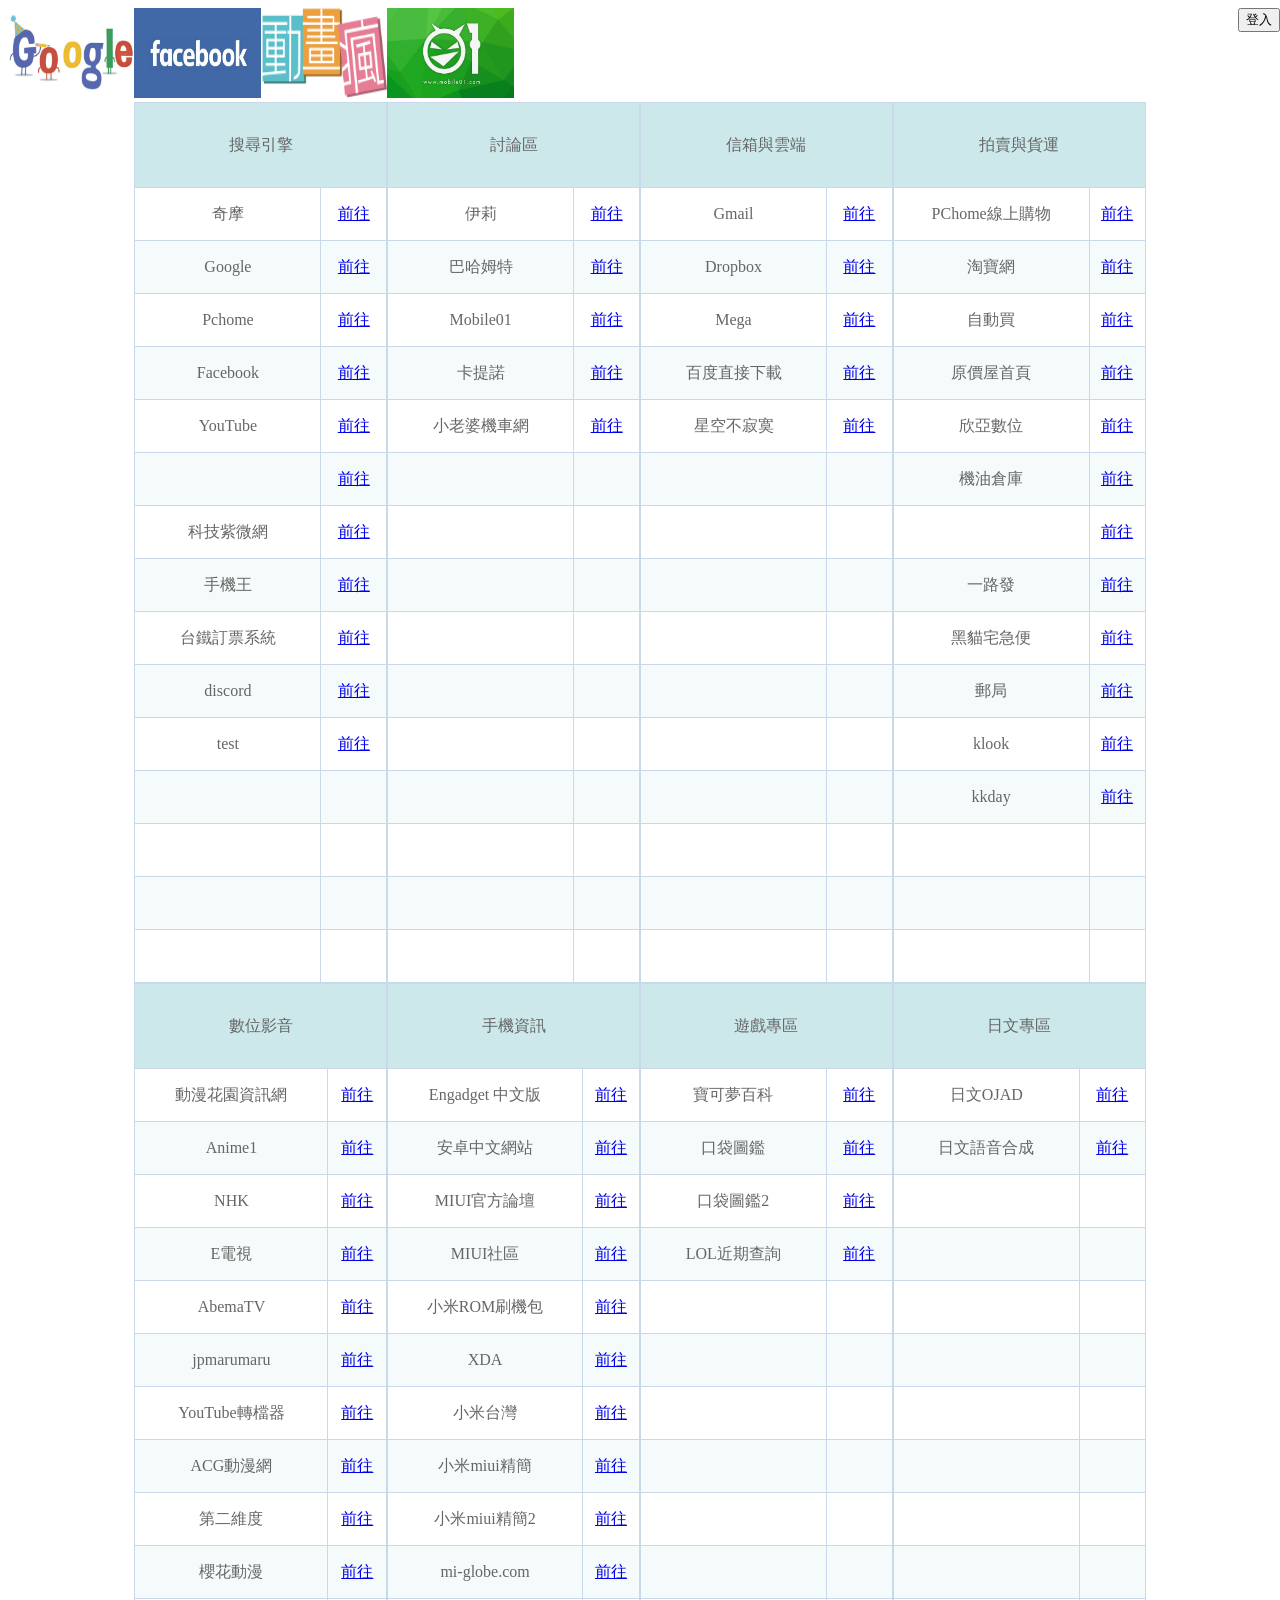
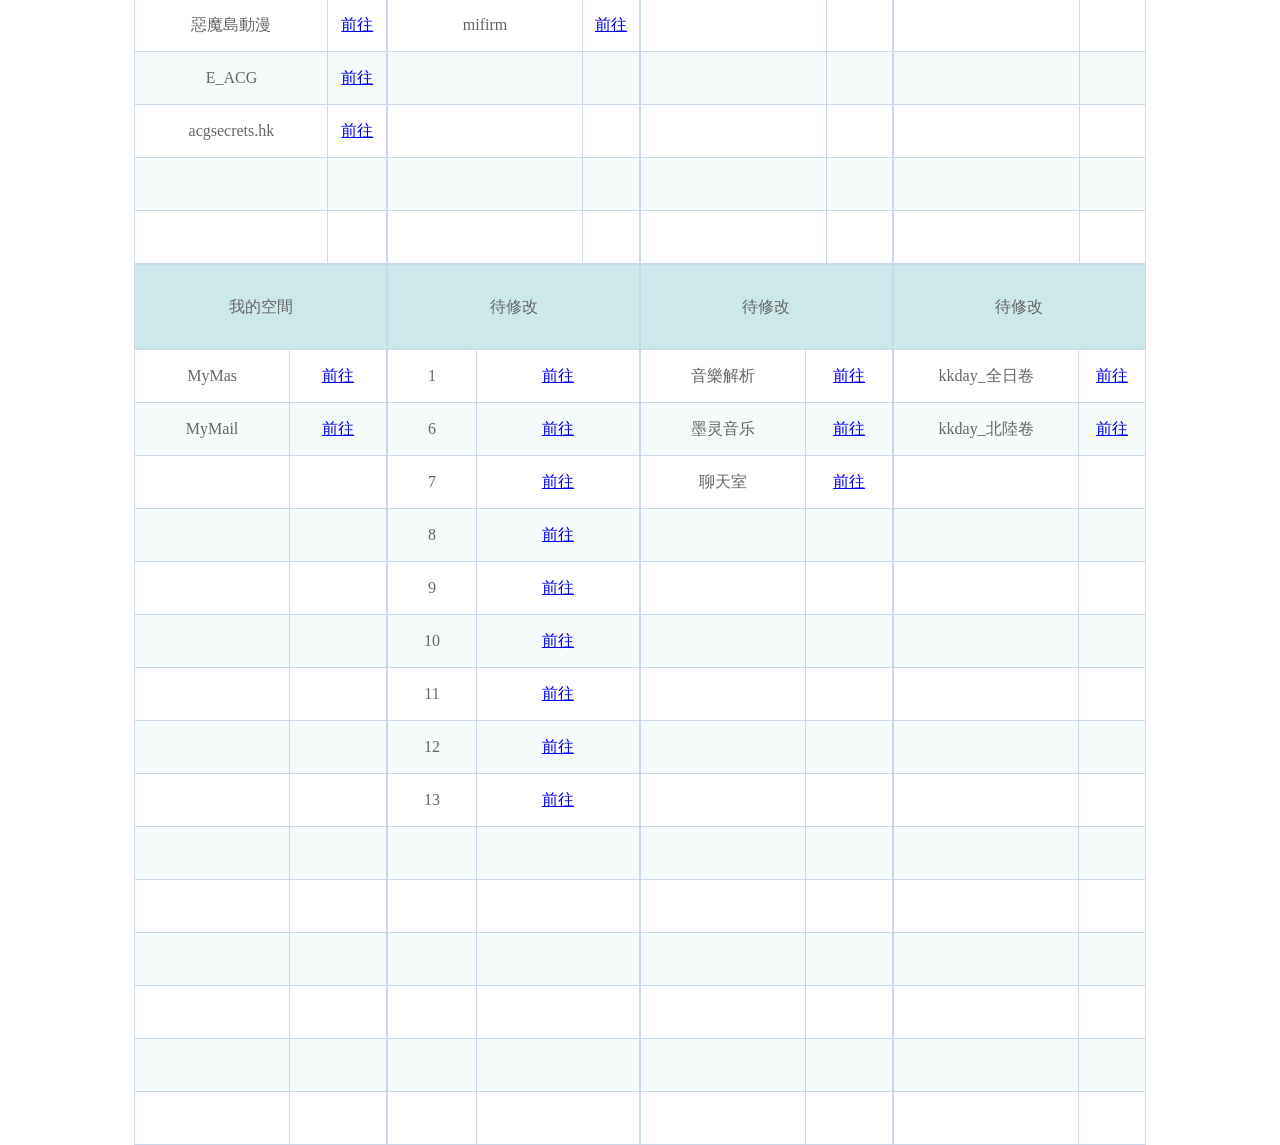
==== index_old.html @ a859515f "更新" ====
<!DOCTYPE html>

<html lang="zh"><head><meta http-equiv="Content-Type" content="text/html; charset=UTF-8">
	<title>KurainHome</title>
	
	<meta name="viewport" content="width=device-width, initial-scale=1">
	<meta name="context-path" content="/Home/">
	<script src="js/parpar.js"></script>
	<link rel=stylesheet type="text/css" href="css/index.css">
	<script>
		window.addEventListener('load', (event) => {
			let loginBtn = document.getElementById('loginBtn');
			loginBtn.addEventListener('click',function(e){
				addParPar('hiddenBar');
			});
			//addParPar('hiddenBar');
		});
	</script>
	<script>
        //var url = 'http://kurain.myds.me:18080/HomePage/home/getDatas';
        var url = 'https://script.googleusercontent.com/macros/echo?user_content_key=[base64]&lib=MfUTEFOgN9-TtFqK6idcWm3uMSBuboRQq';
        fetch(url).then((respons) => {
        return respons.json();
        }).then((data) => {
            if(data.result == 'OK'){
				//console.log(data.data.queryData);
				let queryDatas = data.data.queryData;
				queryDatas.forEach(queryData => {
					//queryData.tableName
					console.log(queryData);
					reloadThisElement(queryData);
				});
            }            
        }).catch((error) => {
            console.log(error);
        });

		function reloadThisElement(queryData){
			try {
				let tableNo = queryData.tableNo;
				console.log('重製 ' + tableNo + 'start ');
				var thead_0 = document.getElementById('thead_' + tableNo);
				var tbody_0 = document.getElementById('tbody_' + tableNo);

				removeAllChildNodes(thead_0);				

				var thead_0_tr	= addElement(thead_0	,'tr');
				var thead_0_td	= addElement(thead_0_tr	,'td');
				var thead_0_p	= addElement(thead_0_td	,'p');

				thead_0_td.colSpan	= "2";
				thead_0_p.innerHTML = queryData.tableName;	
				console.log('重製 ' + tableNo + 'end ');

				let urlBeans = queryData.urlBeans;
				removeAllChildNodes(tbody_0);

				urlBeans.forEach(urlBean => {
					reloadThisElementUrl(tbody_0,urlBean);
				});

			}catch (e) {}
		}

		function reloadThisElementUrl(tbody_0,urlBean){
			var tbody_0_tr	= addElement(tbody_0	,'tr');
			var thead_0_td	= addElement(tbody_0_tr	,'td');
			var thead_1_td	= addElement(tbody_0_tr	,'td');

			var div_0		= addElement(thead_0_td	,'div');
			var div_1		= addElement(thead_1_td	,'div');

			var a_1			= addElement(div_1		,'a');

			div_1.setAttribute('align','center');

			a_1.setAttribute('href',urlBean.tableUrlAddress);
			a_1.innerHTML	= '前往';
			div_0.innerHTML	= urlBean.tableUrlName;
		}


		function removeAllChildNodes(parent) {
			while (parent.firstChild) {
				parent.removeChild(parent.firstChild);
			}
		}

		function addElement(appendDom,appendElementName){
			let newElement = document.createElement(appendElementName);
			appendDom.append(newElement);
			return newElement;
		}

		

    </script>
</head>
<body>
	<div id="titleBar" name="titleBar" class="titleBar">
		<div class="titleDiv">		
			<a href="https://www.google.com.tw/">
				<img class="footImg" src="./images/Google.jpg">
			</a>
		</div>
		<div class="titleDiv">	
			<a href="https://www.facebook.com/?ref=logo">
				<img class="footImg" src="./images/FaceBook.jpg">
			</a>
		</div>
		<div class="titleDiv">	
			<a href="https://ani.gamer.com.tw/">
				<img class="footImg" src="./images/crazy_logo.png">
			</a>
		</div>
		<div class="titleDiv">	
			<a href="https://www.mobile01.com/forum.php">
				<img class="footImg" src="./images/mobile01-facebook.jpg">
			</a>
		</div>
		<div>
			<button id="loginBtn" >登入</button>
		</div>
	</div>
	<div id="footBar" name="footBar" class="footBar" align="center">
		<div id="footBar0" name="footBar0">
			<div id="tableDiv0" name="tableDiv0" class="tableDiv">
				<table>
					<thead id="thead_1">
						<tr>
							<td colspan="2">
								<p>搜尋引擎</p>
							</td>
						</tr>
				    </thead>
				    <tbody id="tbody_1">
				    	<tr>
				    		<td>
				    			<div>奇摩</div>
				    		</td>
				    		<td>
						    	<div align="center">
						    		<a href="http://tw.yahoo.com/" onclick="javascirpt:fn(this)">前往</a>
						    	</div>
							</td>
				    	</tr>
				    	<tr>
				    		<td>
				    			<div>Google</div>
				    		</td>
				    		<td>
						    	<div align="center">
						    		<a href="https://www.google.com/" onclick="javascirpt:fn(this)">前往</a>
						    	</div>
							</td>
				    	</tr>
				    	<tr>
				    		<td>
				    			<div>Pchome</div>
				    		</td>
				    		<td>
						    	<div align="center">
						    		<a href="http://www.pchome.com.tw/" onclick="javascirpt:fn(this)">前往</a>
						    	</div>
							</td>
				    	</tr>
				    	<tr>
				    		<td>
				    			<div>Facebook</div>
				    		</td>
				    		<td>
						    	<div align="center">
						    		<a href="http://www.facebook.com/" onclick="javascirpt:fn(this)">前往</a>
						    	</div>
							</td>
				    	</tr>
				    	<tr>
				    		<td>
				    			<div>YouTube</div>
				    		</td>
				    		<td>
						    	<div align="center">
						    		<a href="http://www.youtube.com/?gl=TW&amp;hl=zh-TW" onclick="javascirpt:fn(this)">前往</a>
						    	</div>
							</td>
				    	</tr>
				    	<tr>
				    		<td>
				    			<div></div>
				    		</td>
				    		<td>
						    	<div align="center">
						    		<a href="http://kurain6.myds.me:8080/Home/" onclick="javascirpt:fn(this)">前往</a>
						    	</div>
							</td>
				    	</tr>
				    	<tr>
				    		<td>
				    			<div>科技紫微網</div>
				    		</td>
				    		<td>
						    	<div align="center">
						    		<a href="http://astro.click108.com.tw/" onclick="javascirpt:fn(this)">前往</a>
						    	</div>
							</td>
				    	</tr>
				    	<tr>
				    		<td>
				    			<div>手機王</div>
				    		</td>
				    		<td>
						    	<div align="center">
						    		<a href="https://www.sogi.com.tw/" onclick="javascirpt:fn(this)">前往</a>
						    	</div>
							</td>
				    	</tr>
				    	<tr>
				    		<td>
				    			<div>台鐵訂票系統</div>
				    		</td>
				    		<td>
						    	<div align="center">
						    		<a href="https://tip.railway.gov.tw/tra-tip-web/tip" onclick="javascirpt:fn(this)">前往</a>
						    	</div>
							</td>
				    	</tr>
				    	<tr>
				    		<td>
				    			<div>discord</div>
				    		</td>
				    		<td>
						    	<div align="center">
						    		<a href="https://discord.com/channels/@me" onclick="javascirpt:fn(this)">前往</a>
						    	</div>
							</td>
				    	</tr>
				    	<tr>
				    		<td>
				    			<div>test</div>
				    		</td>
				    		<td>
						    	<div align="center">
						    		<a href="http://kurain6.myds.me:8080/Home/google.com.tw" onclick="javascirpt:fn(this)">前往</a>
						    	</div>
							</td>
				    	</tr>
				    	<tr id="nullTr0">
				    		<td>
				    			<div align="center"></div>
				    		</td>
				    		<td>
				    			<div id="nullDiv0" style="visibility:hidden;">暫無</div>
				    		</td>
				    	</tr>
				    	<tr id="nullTr1">
				    		<td>
				    			<div align="center"></div>
				    		</td>
				    		<td>
				    			<div id="nullDiv1" style="visibility:hidden;">暫無</div>
				    		</td>
				    	</tr>
				    	<tr id="nullTr2">
				    		<td>
				    			<div align="center"></div>
				    		</td>
				    		<td>
				    			<div id="nullDiv2" style="visibility:hidden;">暫無</div>
				    		</td>
				    	</tr>
				    	<tr id="nullTr3">
				    		<td>
				    			<div align="center"></div>
				    		</td>
				    		<td>
				    			<div id="nullDiv3" style="visibility:hidden;">暫無</div>
				    		</td>
				    	</tr>
				    	
				    	
				    	
				    	
				    	
				    	
				    	
				    	
				    	
				    	
				    	
				    </tbody>
				</table>
			</div>
			<div id="tableDiv1" name="tableDiv1" class="tableDiv">
				<table>
					<thead id="thead_2">
						<tr>
							<td colspan="2">
								<p>討論區</p>
							</td>
						</tr>
				    </thead>
				    <tbody id="tbody_2">
				    	<tr>
				    		<td>
				    			<div>伊莉</div>
				    		</td>
				    		<td>
						    	<div align="center">
						    		<a href="http://www07.eyny.com/index.php" onclick="javascirpt:fn(this)">前往</a>
						    	</div>
							</td>
				    	</tr>
				    	<tr>
				    		<td>
				    			<div>巴哈姆特</div>
				    		</td>
				    		<td>
						    	<div align="center">
						    		<a href="http://www.gamer.com.tw/" onclick="javascirpt:fn(this)">前往</a>
						    	</div>
							</td>
				    	</tr>
				    	<tr>
				    		<td>
				    			<div>Mobile01</div>
				    		</td>
				    		<td>
						    	<div align="center">
						    		<a href="http://www.mobile01.com/forum.php" onclick="javascirpt:fn(this)">前往</a>
						    	</div>
							</td>
				    	</tr>
				    	<tr>
				    		<td>
				    			<div>卡提諾</div>
				    		</td>
				    		<td>
						    	<div align="center">
						    		<a href="http://ck101.com/index.php" onclick="javascirpt:fn(this)">前往</a>
						    	</div>
							</td>
				    	</tr>
				    	<tr>
				    		<td>
				    			<div>小老婆機車網</div>
				    		</td>
				    		<td>
						    	<div align="center">
						    		<a href="http://forum.jorsindo.com/" onclick="javascirpt:fn(this)">前往</a>
						    	</div>
							</td>
				    	</tr>
				    	<tr id="nullTr0">
				    		<td>
				    			<div align="center"></div>
				    		</td>
				    		<td>
				    			<div id="nullDiv0" style="visibility:hidden;">暫無</div>
				    		</td>
				    	</tr>
				    	<tr id="nullTr1">
				    		<td>
				    			<div align="center"></div>
				    		</td>
				    		<td>
				    			<div id="nullDiv1" style="visibility:hidden;">暫無</div>
				    		</td>
				    	</tr>
				    	<tr id="nullTr2">
				    		<td>
				    			<div align="center"></div>
				    		</td>
				    		<td>
				    			<div id="nullDiv2" style="visibility:hidden;">暫無</div>
				    		</td>
				    	</tr>
				    	<tr id="nullTr3">
				    		<td>
				    			<div align="center"></div>
				    		</td>
				    		<td>
				    			<div id="nullDiv3" style="visibility:hidden;">暫無</div>
				    		</td>
				    	</tr>
				    	<tr id="nullTr4">
				    		<td>
				    			<div align="center"></div>
				    		</td>
				    		<td>
				    			<div id="nullDiv4" style="visibility:hidden;">暫無</div>
				    		</td>
				    	</tr>
				    	<tr id="nullTr5">
				    		<td>
				    			<div align="center"></div>
				    		</td>
				    		<td>
				    			<div id="nullDiv5" style="visibility:hidden;">暫無</div>
				    		</td>
				    	</tr>
				    	<tr id="nullTr6">
				    		<td>
				    			<div align="center"></div>
				    		</td>
				    		<td>
				    			<div id="nullDiv6" style="visibility:hidden;">暫無</div>
				    		</td>
				    	</tr>
				    	<tr id="nullTr7">
				    		<td>
				    			<div align="center"></div>
				    		</td>
				    		<td>
				    			<div id="nullDiv7" style="visibility:hidden;">暫無</div>
				    		</td>
				    	</tr>
				    	<tr id="nullTr8">
				    		<td>
				    			<div align="center"></div>
				    		</td>
				    		<td>
				    			<div id="nullDiv8" style="visibility:hidden;">暫無</div>
				    		</td>
				    	</tr>
				    	<tr id="nullTr9">
				    		<td>
				    			<div align="center"></div>
				    		</td>
				    		<td>
				    			<div id="nullDiv9" style="visibility:hidden;">暫無</div>
				    		</td>
				    	</tr>
				    	
				    	
				    	
				    	
				    	
				    </tbody>
				</table>
			</div>
			<div id="tableDiv2" name="tableDiv2" class="tableDiv">
				<table>
					<thead id="thead_3">
						<tr>
							<td colspan="2">
								<p>信箱與雲端</p>
							</td>
						</tr>
				    </thead>
				    <tbody id="tbody_3">
				    	<tr>
				    		<td>
				    			<div>Gmail</div>
				    		</td>
				    		<td>
						    	<div align="center">
						    		<a href="https://mail.google.com/mail/u/0/#inbox" onclick="javascirpt:fn(this)">前往</a>
						    	</div>
							</td>
				    	</tr>
				    	<tr>
				    		<td>
				    			<div>Dropbox</div>
				    		</td>
				    		<td>
						    	<div align="center">
						    		<a href="https://www.dropbox.com/h" onclick="javascirpt:fn(this)">前往</a>
						    	</div>
							</td>
				    	</tr>
				    	<tr>
				    		<td>
				    			<div>Mega</div>
				    		</td>
				    		<td>
						    	<div align="center">
						    		<a href="https://mega.nz/" onclick="javascirpt:fn(this)">前往</a>
						    	</div>
							</td>
				    	</tr>
				    	<tr>
				    		<td>
				    			<div>百度直接下載</div>
				    		</td>
				    		<td>
						    	<div align="center">
						    		<a href="https://www.baiduyun.wiki/" onclick="javascirpt:fn(this)">前往</a>
						    	</div>
							</td>
				    	</tr>
				    	<tr>
				    		<td>
				    			<div>星空不寂寞</div>
				    		</td>
				    		<td>
						    	<div align="center">
						    		<a href="http://www.xingkbjm.com/" onclick="javascirpt:fn(this)">前往</a>
						    	</div>
							</td>
				    	</tr>
				    	<tr id="nullTr0">
				    		<td>
				    			<div align="center"></div>
				    		</td>
				    		<td>
				    			<div id="nullDiv0" style="visibility:hidden;">暫無</div>
				    		</td>
				    	</tr>
				    	<tr id="nullTr1">
				    		<td>
				    			<div align="center"></div>
				    		</td>
				    		<td>
				    			<div id="nullDiv1" style="visibility:hidden;">暫無</div>
				    		</td>
				    	</tr>
				    	<tr id="nullTr2">
				    		<td>
				    			<div align="center"></div>
				    		</td>
				    		<td>
				    			<div id="nullDiv2" style="visibility:hidden;">暫無</div>
				    		</td>
				    	</tr>
				    	<tr id="nullTr3">
				    		<td>
				    			<div align="center"></div>
				    		</td>
				    		<td>
				    			<div id="nullDiv3" style="visibility:hidden;">暫無</div>
				    		</td>
				    	</tr>
				    	<tr id="nullTr4">
				    		<td>
				    			<div align="center"></div>
				    		</td>
				    		<td>
				    			<div id="nullDiv4" style="visibility:hidden;">暫無</div>
				    		</td>
				    	</tr>
				    	<tr id="nullTr5">
				    		<td>
				    			<div align="center"></div>
				    		</td>
				    		<td>
				    			<div id="nullDiv5" style="visibility:hidden;">暫無</div>
				    		</td>
				    	</tr>
				    	<tr id="nullTr6">
				    		<td>
				    			<div align="center"></div>
				    		</td>
				    		<td>
				    			<div id="nullDiv6" style="visibility:hidden;">暫無</div>
				    		</td>
				    	</tr>
				    	<tr id="nullTr7">
				    		<td>
				    			<div align="center"></div>
				    		</td>
				    		<td>
				    			<div id="nullDiv7" style="visibility:hidden;">暫無</div>
				    		</td>
				    	</tr>
				    	<tr id="nullTr8">
				    		<td>
				    			<div align="center"></div>
				    		</td>
				    		<td>
				    			<div id="nullDiv8" style="visibility:hidden;">暫無</div>
				    		</td>
				    	</tr>
				    	<tr id="nullTr9">
				    		<td>
				    			<div align="center"></div>
				    		</td>
				    		<td>
				    			<div id="nullDiv9" style="visibility:hidden;">暫無</div>
				    		</td>
				    	</tr>
				    	
				    	
				    	
				    	
				    	
				    </tbody>
				</table>
			</div>
			<div id="tableDiv3" name="tableDiv3" class="tableDiv">
				<table>
					<thead id="thead_4">
						<tr>
							<td colspan="2">
								<p>拍賣與貨運</p>
							</td>
						</tr>
				    </thead>
				    <tbody id="tbody_4">
				    	<tr>
				    		<td>
				    			<div>PChome線上購物</div>
				    		</td>
				    		<td>
						    	<div align="center">
						    		<a href="http://shopping.pchome.com.tw/" onclick="javascirpt:fn(this)">前往</a>
						    	</div>
							</td>
				    	</tr>
				    	<tr>
				    		<td>
				    			<div>淘寶網</div>
				    		</td>
				    		<td>
						    	<div align="center">
						    		<a href="https://world.taobao.com/" onclick="javascirpt:fn(this)">前往</a>
						    	</div>
							</td>
				    	</tr>
				    	<tr>
				    		<td>
				    			<div>自動買</div>
				    		</td>
				    		<td>
						    	<div align="center">
						    		<a href="https://www.autobuy.tw/" onclick="javascirpt:fn(this)">前往</a>
						    	</div>
							</td>
				    	</tr>
				    	<tr>
				    		<td>
				    			<div>原價屋首頁</div>
				    		</td>
				    		<td>
						    	<div align="center">
						    		<a href="http://www.coolpc.com.tw/" onclick="javascirpt:fn(this)">前往</a>
						    	</div>
							</td>
				    	</tr>
				    	<tr>
				    		<td>
				    			<div>欣亞數位</div>
				    		</td>
				    		<td>
						    	<div align="center">
						    		<a href="https://www.sinya.com.tw/diy/" onclick="javascirpt:fn(this)">前往</a>
						    	</div>
							</td>
				    	</tr>
				    	<tr>
				    		<td>
				    			<div>機油倉庫</div>
				    		</td>
				    		<td>
						    	<div align="center">
						    		<a href="https://www.oilwarehouse.com.tw/" onclick="javascirpt:fn(this)">前往</a>
						    	</div>
							</td>
				    	</tr>
				    	<tr>
				    		<td>
				    			<div></div>
				    		</td>
				    		<td>
						    	<div align="center">
						    		<a href="http://kurain6.myds.me:8080/Home/" onclick="javascirpt:fn(this)">前往</a>
						    	</div>
							</td>
				    	</tr>
				    	<tr>
				    		<td>
				    			<div>一路發</div>
				    		</td>
				    		<td>
						    	<div align="center">
						    		<a href="https://www.elf.com.tw/" onclick="javascirpt:fn(this)">前往</a>
						    	</div>
							</td>
				    	</tr>
				    	<tr>
				    		<td>
				    			<div>黑貓宅急便</div>
				    		</td>
				    		<td>
						    	<div align="center">
						    		<a href="http://www.t-cat.com.tw/" onclick="javascirpt:fn(this)">前往</a>
						    	</div>
							</td>
				    	</tr>
				    	<tr>
				    		<td>
				    			<div>郵局</div>
				    		</td>
				    		<td>
						    	<div align="center">
						    		<a href="http://postserv.post.gov.tw/webpost/CSController?cmd=POS4001_1&amp;_MENU_ID=189&amp;_SYS_ID=D&amp;_ACTIVE_ID=190" onclick="javascirpt:fn(this)">前往</a>
						    	</div>
							</td>
				    	</tr>
				    	<tr>
				    		<td>
				    			<div>klook</div>
				    		</td>
				    		<td>
						    	<div align="center">
						    		<a href="https://www.klook.com/zh-TW/" onclick="javascirpt:fn(this)">前往</a>
						    	</div>
							</td>
				    	</tr>
				    	<tr>
				    		<td>
				    			<div>kkday</div>
				    		</td>
				    		<td>
						    	<div align="center">
						    		<a href="https://www.kkday.com/zh-tw/" onclick="javascirpt:fn(this)">前往</a>
						    	</div>
							</td>
				    	</tr>
				    	<tr id="nullTr0">
				    		<td>
				    			<div align="center"></div>
				    		</td>
				    		<td>
				    			<div id="nullDiv0" style="visibility:hidden;">暫無</div>
				    		</td>
				    	</tr>
				    	<tr id="nullTr1">
				    		<td>
				    			<div align="center"></div>
				    		</td>
				    		<td>
				    			<div id="nullDiv1" style="visibility:hidden;">暫無</div>
				    		</td>
				    	</tr>
				    	<tr id="nullTr2">
				    		<td>
				    			<div align="center"></div>
				    		</td>
				    		<td>
				    			<div id="nullDiv2" style="visibility:hidden;">暫無</div>
				    		</td>
				    	</tr>
				    	
				    	
				    	
				    	
				    	
				    	
				    	
				    	
				    	
				    	
				    	
				    	
				    </tbody>
				</table>
			</div>
			
			
			
			
			
			
			
			
		</div>
		<div id="footBar1" name="footBar1">
			
			
			
			
			<div id="tableDiv4" name="tableDiv4" class="tableDiv">
				<table>
					<thead id="thead_5">
						<tr>
							<td colspan="2">
								<p>數位影音</p>
							</td>
						</tr>
				    </thead>
				    <tbody id="tbody_5">
				    	<tr>
				    		<td>
				    			<div>動漫花園資訊網</div>
				    		</td>
				    		<td>
						    	<div align="center">
						    		<a href="http://share.dmhy.org/" onclick="javascirpt:fn(this)">前往</a>
						    	</div>
							</td>
				    	</tr>
				    	<tr>
				    		<td>
				    			<div>Anime1</div>
				    		</td>
				    		<td>
						    	<div align="center">
						    		<a href="https://anime1.me/" onclick="javascirpt:fn(this)">前往</a>
						    	</div>
							</td>
				    	</tr>
				    	<tr>
				    		<td>
				    			<div>NHK</div>
				    		</td>
				    		<td>
						    	<div align="center">
						    		<a href="http://tv.itver.cc/nhk-general-tv/" onclick="javascirpt:fn(this)">前往</a>
						    	</div>
							</td>
				    	</tr>
				    	<tr>
				    		<td>
				    			<div>E電視</div>
				    		</td>
				    		<td>
						    	<div align="center">
						    		<a href="http://tv.itver.cc/nexttv/" onclick="javascirpt:fn(this)">前往</a>
						    	</div>
							</td>
				    	</tr>
				    	<tr>
				    		<td>
				    			<div>AbemaTV</div>
				    		</td>
				    		<td>
						    	<div align="center">
						    		<a href="https://abema.tv/" onclick="javascirpt:fn(this)">前往</a>
						    	</div>
							</td>
				    	</tr>
				    	<tr>
				    		<td>
				    			<div>jpmarumaru</div>
				    		</td>
				    		<td>
						    	<div align="center">
						    		<a href="https://www.jpmarumaru.com/tw/index.asp" onclick="javascirpt:fn(this)">前往</a>
						    	</div>
							</td>
				    	</tr>
				    	<tr>
				    		<td>
				    			<div>YouTube轉檔器</div>
				    		</td>
				    		<td>
						    	<div align="center">
						    		<a href="http://tubget.com/cn/" onclick="javascirpt:fn(this)">前往</a>
						    	</div>
							</td>
				    	</tr>
				    	<tr>
				    		<td>
				    			<div>ACG動漫網</div>
				    		</td>
				    		<td>
						    	<div align="center">
						    		<a href="https://www.agefans.tv/" onclick="javascirpt:fn(this)">前往</a>
						    	</div>
							</td>
				    	</tr>
				    	<tr>
				    		<td>
				    			<div>第二維度</div>
				    		</td>
				    		<td>
						    	<div align="center">
						    		<a href="https://second-dimension.org/home/" onclick="javascirpt:fn(this)">前往</a>
						    	</div>
							</td>
				    	</tr>
				    	<tr>
				    		<td>
				    			<div>櫻花動漫</div>
				    		</td>
				    		<td>
						    	<div align="center">
						    		<a href="http://www.yhdm.tv/" onclick="javascirpt:fn(this)">前往</a>
						    	</div>
							</td>
				    	</tr>
				    	<tr>
				    		<td>
				    			<div>惡魔島動漫</div>
				    		</td>
				    		<td>
						    	<div align="center">
						    		<a href="https://www.emddm.org/" onclick="javascirpt:fn(this)">前往</a>
						    	</div>
							</td>
				    	</tr>
				    	<tr>
				    		<td>
				    			<div>E_ACG</div>
				    		</td>
				    		<td>
						    	<div align="center">
						    		<a href="http://eacg.net/" onclick="javascirpt:fn(this)">前往</a>
						    	</div>
							</td>
				    	</tr>
				    	<tr>
				    		<td>
				    			<div>acgsecrets.hk</div>
				    		</td>
				    		<td>
						    	<div align="center">
						    		<a href="https://acgsecrets.hk/" onclick="javascirpt:fn(this)">前往</a>
						    	</div>
							</td>
				    	</tr>
				    	<tr id="nullTr0">
				    		<td>
				    			<div align="center"></div>
				    		</td>
				    		<td>
				    			<div id="nullDiv0" style="visibility:hidden;">暫無</div>
				    		</td>
				    	</tr>
				    	<tr id="nullTr1">
				    		<td>
				    			<div align="center"></div>
				    		</td>
				    		<td>
				    			<div id="nullDiv1" style="visibility:hidden;">暫無</div>
				    		</td>
				    	</tr>
				    	
				    	
				    	
				    	
				    	
				    	
				    	
				    	
				    	
				    	
				    	
				    	
				    	
				    </tbody>
				</table>
			</div>
			<div id="tableDiv5" name="tableDiv5" class="tableDiv">
				<table>
					<thead id="thead_6" >
						<tr>
							<td colspan="2">
								<p>手機資訊</p>
							</td>
						</tr>
				    </thead>
				    <tbody id="tbody_6">
				    	<tr>
				    		<td>
				    			<div>Engadget 中文版</div>
				    		</td>
				    		<td>
						    	<div align="center">
						    		<a href="http://chinese.engadget.com/" onclick="javascirpt:fn(this)">前往</a>
						    	</div>
							</td>
				    	</tr>
				    	<tr>
				    		<td>
				    			<div>安卓中文網站</div>
				    		</td>
				    		<td>
						    	<div align="center">
						    		<a href="http://apk.tw/" onclick="javascirpt:fn(this)">前往</a>
						    	</div>
							</td>
				    	</tr>
				    	<tr>
				    		<td>
				    			<div>MIUI官方論壇</div>
				    		</td>
				    		<td>
						    	<div align="center">
						    		<a href="http://www.miui.com/forum.php" onclick="javascirpt:fn(this)">前往</a>
						    	</div>
							</td>
				    	</tr>
				    	<tr>
				    		<td>
				    			<div>MIUI社區</div>
				    		</td>
				    		<td>
						    	<div align="center">
						    		<a href="http://www.miui.com/index.html" onclick="javascirpt:fn(this)">前往</a>
						    	</div>
							</td>
				    	</tr>
				    	<tr>
				    		<td>
				    			<div>小米ROM刷機包</div>
				    		</td>
				    		<td>
						    	<div align="center">
						    		<a href="https://mirom.ezbox.idv.tw/" onclick="javascirpt:fn(this)">前往</a>
						    	</div>
							</td>
				    	</tr>
				    	<tr>
				    		<td>
				    			<div>XDA</div>
				    		</td>
				    		<td>
						    	<div align="center">
						    		<a href="https://forum.xda-developers.com/" onclick="javascirpt:fn(this)">前往</a>
						    	</div>
							</td>
				    	</tr>
				    	<tr>
				    		<td>
				    			<div>小米台灣</div>
				    		</td>
				    		<td>
						    	<div align="center">
						    		<a href="https://www.mi.com/tw" onclick="javascirpt:fn(this)">前往</a>
						    	</div>
							</td>
				    	</tr>
				    	<tr>
				    		<td>
				    			<div>小米miui精簡</div>
				    		</td>
				    		<td>
						    	<div align="center">
						    		<a href="https://mi-globe.com/miui-firmware-rom-builder-features/25/" onclick="javascirpt:fn(this)">前往</a>
						    	</div>
							</td>
				    	</tr>
				    	<tr>
				    		<td>
				    			<div>小米miui精簡2</div>
				    		</td>
				    		<td>
						    	<div align="center">
						    		<a href="https://mifirm.net/model/umi.ttt" onclick="javascirpt:fn(this)">前往</a>
						    	</div>
							</td>
				    	</tr>
				    	<tr>
				    		<td>
				    			<div>mi-globe.com</div>
				    		</td>
				    		<td>
						    	<div align="center">
						    		<a href="https://mi-globe.com/" onclick="javascirpt:fn(this)">前往</a>
						    	</div>
							</td>
				    	</tr>
				    	<tr>
				    		<td>
				    			<div>mifirm</div>
				    		</td>
				    		<td>
						    	<div align="center">
						    		<a href="https://mifirm.net/" onclick="javascirpt:fn(this)">前往</a>
						    	</div>
							</td>
				    	</tr>
				    	<tr id="nullTr0">
				    		<td>
				    			<div align="center"></div>
				    		</td>
				    		<td>
				    			<div id="nullDiv0" style="visibility:hidden;">暫無</div>
				    		</td>
				    	</tr>
				    	<tr id="nullTr1">
				    		<td>
				    			<div align="center"></div>
				    		</td>
				    		<td>
				    			<div id="nullDiv1" style="visibility:hidden;">暫無</div>
				    		</td>
				    	</tr>
				    	<tr id="nullTr2">
				    		<td>
				    			<div align="center"></div>
				    		</td>
				    		<td>
				    			<div id="nullDiv2" style="visibility:hidden;">暫無</div>
				    		</td>
				    	</tr>
				    	<tr id="nullTr3">
				    		<td>
				    			<div align="center"></div>
				    		</td>
				    		<td>
				    			<div id="nullDiv3" style="visibility:hidden;">暫無</div>
				    		</td>
				    	</tr>
				    	
				    	
				    	
				    	
				    	
				    	
				    	
				    	
				    	
				    	
				    	
				    </tbody>
				</table>
			</div>
			<div id="tableDiv6" name="tableDiv6" class="tableDiv">
				<table>
					<thead id="thead_7">
						<tr>
							<td colspan="2">
								<p>遊戲專區</p>
							</td>
						</tr>
				    </thead>
				    <tbody id="tbody_7">
				    	<tr>
				    		<td>
				    			<div>寶可夢百科</div>
				    		</td>
				    		<td>
						    	<div align="center">
						    		<a href="https://wiki.52poke.com/wiki/" onclick="javascirpt:fn(this)">前往</a>
						    	</div>
							</td>
				    	</tr>
				    	<tr>
				    		<td>
				    			<div>口袋圖鑑</div>
				    		</td>
				    		<td>
						    	<div align="center">
						    		<a href="https://www.pokedex.app/zh/home" onclick="javascirpt:fn(this)">前往</a>
						    	</div>
							</td>
				    	</tr>
				    	<tr>
				    		<td>
				    			<div>口袋圖鑑2</div>
				    		</td>
				    		<td>
						    	<div align="center">
						    		<a href="http://pokemon.aucy.com/index.php" onclick="javascirpt:fn(this)">前往</a>
						    	</div>
							</td>
				    	</tr>
				    	<tr>
				    		<td>
				    			<div>LOL近期查詢</div>
				    		</td>
				    		<td>
						    	<div align="center">
						    		<a href="https://www.leagueofgraphs.com/zh/tft" onclick="javascirpt:fn(this)">前往</a>
						    	</div>
							</td>
				    	</tr>
				    	<tr id="nullTr0">
				    		<td>
				    			<div align="center"></div>
				    		</td>
				    		<td>
				    			<div id="nullDiv0" style="visibility:hidden;">暫無</div>
				    		</td>
				    	</tr>
				    	<tr id="nullTr1">
				    		<td>
				    			<div align="center"></div>
				    		</td>
				    		<td>
				    			<div id="nullDiv1" style="visibility:hidden;">暫無</div>
				    		</td>
				    	</tr>
				    	<tr id="nullTr2">
				    		<td>
				    			<div align="center"></div>
				    		</td>
				    		<td>
				    			<div id="nullDiv2" style="visibility:hidden;">暫無</div>
				    		</td>
				    	</tr>
				    	<tr id="nullTr3">
				    		<td>
				    			<div align="center"></div>
				    		</td>
				    		<td>
				    			<div id="nullDiv3" style="visibility:hidden;">暫無</div>
				    		</td>
				    	</tr>
				    	<tr id="nullTr4">
				    		<td>
				    			<div align="center"></div>
				    		</td>
				    		<td>
				    			<div id="nullDiv4" style="visibility:hidden;">暫無</div>
				    		</td>
				    	</tr>
				    	<tr id="nullTr5">
				    		<td>
				    			<div align="center"></div>
				    		</td>
				    		<td>
				    			<div id="nullDiv5" style="visibility:hidden;">暫無</div>
				    		</td>
				    	</tr>
				    	<tr id="nullTr6">
				    		<td>
				    			<div align="center"></div>
				    		</td>
				    		<td>
				    			<div id="nullDiv6" style="visibility:hidden;">暫無</div>
				    		</td>
				    	</tr>
				    	<tr id="nullTr7">
				    		<td>
				    			<div align="center"></div>
				    		</td>
				    		<td>
				    			<div id="nullDiv7" style="visibility:hidden;">暫無</div>
				    		</td>
				    	</tr>
				    	<tr id="nullTr8">
				    		<td>
				    			<div align="center"></div>
				    		</td>
				    		<td>
				    			<div id="nullDiv8" style="visibility:hidden;">暫無</div>
				    		</td>
				    	</tr>
				    	<tr id="nullTr9">
				    		<td>
				    			<div align="center"></div>
				    		</td>
				    		<td>
				    			<div id="nullDiv9" style="visibility:hidden;">暫無</div>
				    		</td>
				    	</tr>
				    	<tr id="nullTr10">
				    		<td>
				    			<div align="center"></div>
				    		</td>
				    		<td>
				    			<div id="nullDiv10" style="visibility:hidden;">暫無</div>
				    		</td>
				    	</tr>
				    	
				    	
				    	
				    	
				    </tbody>
				</table>
			</div>
			<div id="tableDiv7" name="tableDiv7" class="tableDiv">
				<table>
					<thead id="thead_8">
						<tr>
							<td colspan="2">
								<p>日文專區</p>
							</td>
						</tr>
				    </thead>
				    <tbody id="tbody_8">
				    	<tr>
				    		<td>
				    			<div>日文OJAD</div>
				    		</td>
				    		<td>
						    	<div align="center">
						    		<a href="http://www.gavo.t.u-tokyo.ac.jp/ojad/" onclick="javascirpt:fn(this)">前往</a>
						    	</div>
							</td>
				    	</tr>
				    	<tr>
				    		<td>
				    			<div>日文語音合成</div>
				    		</td>
				    		<td>
						    	<div align="center">
						    		<a href="http://voicetext.jp/" onclick="javascirpt:fn(this)">前往</a>
						    	</div>
							</td>
				    	</tr>
				    	<tr id="nullTr0">
				    		<td>
				    			<div align="center"></div>
				    		</td>
				    		<td>
				    			<div id="nullDiv0" style="visibility:hidden;">暫無</div>
				    		</td>
				    	</tr>
				    	<tr id="nullTr1">
				    		<td>
				    			<div align="center"></div>
				    		</td>
				    		<td>
				    			<div id="nullDiv1" style="visibility:hidden;">暫無</div>
				    		</td>
				    	</tr>
				    	<tr id="nullTr2">
				    		<td>
				    			<div align="center"></div>
				    		</td>
				    		<td>
				    			<div id="nullDiv2" style="visibility:hidden;">暫無</div>
				    		</td>
				    	</tr>
				    	<tr id="nullTr3">
				    		<td>
				    			<div align="center"></div>
				    		</td>
				    		<td>
				    			<div id="nullDiv3" style="visibility:hidden;">暫無</div>
				    		</td>
				    	</tr>
				    	<tr id="nullTr4">
				    		<td>
				    			<div align="center"></div>
				    		</td>
				    		<td>
				    			<div id="nullDiv4" style="visibility:hidden;">暫無</div>
				    		</td>
				    	</tr>
				    	<tr id="nullTr5">
				    		<td>
				    			<div align="center"></div>
				    		</td>
				    		<td>
				    			<div id="nullDiv5" style="visibility:hidden;">暫無</div>
				    		</td>
				    	</tr>
				    	<tr id="nullTr6">
				    		<td>
				    			<div align="center"></div>
				    		</td>
				    		<td>
				    			<div id="nullDiv6" style="visibility:hidden;">暫無</div>
				    		</td>
				    	</tr>
				    	<tr id="nullTr7">
				    		<td>
				    			<div align="center"></div>
				    		</td>
				    		<td>
				    			<div id="nullDiv7" style="visibility:hidden;">暫無</div>
				    		</td>
				    	</tr>
				    	<tr id="nullTr8">
				    		<td>
				    			<div align="center"></div>
				    		</td>
				    		<td>
				    			<div id="nullDiv8" style="visibility:hidden;">暫無</div>
				    		</td>
				    	</tr>
				    	<tr id="nullTr9">
				    		<td>
				    			<div align="center"></div>
				    		</td>
				    		<td>
				    			<div id="nullDiv9" style="visibility:hidden;">暫無</div>
				    		</td>
				    	</tr>
				    	<tr id="nullTr10">
				    		<td>
				    			<div align="center"></div>
				    		</td>
				    		<td>
				    			<div id="nullDiv10" style="visibility:hidden;">暫無</div>
				    		</td>
				    	</tr>
				    	<tr id="nullTr11">
				    		<td>
				    			<div align="center"></div>
				    		</td>
				    		<td>
				    			<div id="nullDiv11" style="visibility:hidden;">暫無</div>
				    		</td>
				    	</tr>
				    	<tr id="nullTr12">
				    		<td>
				    			<div align="center"></div>
				    		</td>
				    		<td>
				    			<div id="nullDiv12" style="visibility:hidden;">暫無</div>
				    		</td>
				    	</tr>
				    	
				    	
				    </tbody>
				</table>
			</div>
			
			
			
			
		</div>
		<div id="footBar2" name="footBar2">
			
			
			
			
			
			
			
			
			<div id="tableDiv8" name="tableDiv8" class="tableDiv">
				<table>
					<thead id="thead_9" >
						<tr>
							<td colspan="2">
								<p>我的空間</p>
							</td>
						</tr>
				    </thead>
				    <tbody id="tbody_9">
				    	<tr>
				    		<td>
				    			<div>MyMas</div>
				    		</td>
				    		<td>
						    	<div align="center">
						    		<a href="http://kurain6.myds.me:8080/Home/:5000" onclick="javascirpt:fn(this)">前往</a>
						    	</div>
							</td>
				    	</tr>
				    	<tr>
				    		<td>
				    			<div>MyMail</div>
				    		</td>
				    		<td>
						    	<div align="center">
						    		<a href="http://kurain6.myds.me:8080/mail/" onclick="javascirpt:fn(this)">前往</a>
						    	</div>
							</td>
				    	</tr>
				    	<tr id="nullTr0">
				    		<td>
				    			<div align="center"></div>
				    		</td>
				    		<td>
				    			<div id="nullDiv0" style="visibility:hidden;">暫無</div>
				    		</td>
				    	</tr>
				    	<tr id="nullTr1">
				    		<td>
				    			<div align="center"></div>
				    		</td>
				    		<td>
				    			<div id="nullDiv1" style="visibility:hidden;">暫無</div>
				    		</td>
				    	</tr>
				    	<tr id="nullTr2">
				    		<td>
				    			<div align="center"></div>
				    		</td>
				    		<td>
				    			<div id="nullDiv2" style="visibility:hidden;">暫無</div>
				    		</td>
				    	</tr>
				    	<tr id="nullTr3">
				    		<td>
				    			<div align="center"></div>
				    		</td>
				    		<td>
				    			<div id="nullDiv3" style="visibility:hidden;">暫無</div>
				    		</td>
				    	</tr>
				    	<tr id="nullTr4">
				    		<td>
				    			<div align="center"></div>
				    		</td>
				    		<td>
				    			<div id="nullDiv4" style="visibility:hidden;">暫無</div>
				    		</td>
				    	</tr>
				    	<tr id="nullTr5">
				    		<td>
				    			<div align="center"></div>
				    		</td>
				    		<td>
				    			<div id="nullDiv5" style="visibility:hidden;">暫無</div>
				    		</td>
				    	</tr>
				    	<tr id="nullTr6">
				    		<td>
				    			<div align="center"></div>
				    		</td>
				    		<td>
				    			<div id="nullDiv6" style="visibility:hidden;">暫無</div>
				    		</td>
				    	</tr>
				    	<tr id="nullTr7">
				    		<td>
				    			<div align="center"></div>
				    		</td>
				    		<td>
				    			<div id="nullDiv7" style="visibility:hidden;">暫無</div>
				    		</td>
				    	</tr>
				    	<tr id="nullTr8">
				    		<td>
				    			<div align="center"></div>
				    		</td>
				    		<td>
				    			<div id="nullDiv8" style="visibility:hidden;">暫無</div>
				    		</td>
				    	</tr>
				    	<tr id="nullTr9">
				    		<td>
				    			<div align="center"></div>
				    		</td>
				    		<td>
				    			<div id="nullDiv9" style="visibility:hidden;">暫無</div>
				    		</td>
				    	</tr>
				    	<tr id="nullTr10">
				    		<td>
				    			<div align="center"></div>
				    		</td>
				    		<td>
				    			<div id="nullDiv10" style="visibility:hidden;">暫無</div>
				    		</td>
				    	</tr>
				    	<tr id="nullTr11">
				    		<td>
				    			<div align="center"></div>
				    		</td>
				    		<td>
				    			<div id="nullDiv11" style="visibility:hidden;">暫無</div>
				    		</td>
				    	</tr>
				    	<tr id="nullTr12">
				    		<td>
				    			<div align="center"></div>
				    		</td>
				    		<td>
				    			<div id="nullDiv12" style="visibility:hidden;">暫無</div>
				    		</td>
				    	</tr>
				    	
				    	
				    </tbody>
				</table>
			</div>
			<div id="tableDiv9" name="tableDiv9" class="tableDiv">
				<table>
					<thead>
						<tr>
							<td colspan="2">
								<p>待修改</p>
							</td>
						</tr>
				    </thead>
				    <tbody>
				    	<tr>
				    		<td>
				    			<div>1</div>
				    		</td>
				    		<td>
						    	<div align="center">
						    		<a href="https://r18.clickme.net/c/new" onclick="javascirpt:fn(this)">前往</a>
						    	</div>
							</td>
				    	</tr>
				    	<tr>
				    		<td>
				    			<div>6</div>
				    		</td>
				    		<td>
						    	<div align="center">
						    		<a href="https://freejavbt.com/" onclick="javascirpt:fn(this)">前往</a>
						    	</div>
							</td>
				    	</tr>
				    	<tr>
				    		<td>
				    			<div>7</div>
				    		</td>
				    		<td>
						    	<div align="center">
						    		<a href="https://javdb.com/?vft=1&amp;vst=1" onclick="javascirpt:fn(this)">前往</a>
						    	</div>
							</td>
				    	</tr>
				    	<tr>
				    		<td>
				    			<div>8</div>
				    		</td>
				    		<td>
						    	<div align="center">
						    		<a href="https://www.1080fhd.com/" onclick="javascirpt:fn(this)">前往</a>
						    	</div>
							</td>
				    	</tr>
				    	<tr>
				    		<td>
				    			<div>9</div>
				    		</td>
				    		<td>
						    	<div align="center">
						    		<a href="https://www.sehuatang.org/forum-37-1.html" onclick="javascirpt:fn(this)">前往</a>
						    	</div>
							</td>
				    	</tr>
				    	<tr>
				    		<td>
				    			<div>10</div>
				    		</td>
				    		<td>
						    	<div align="center">
						    		<a href="https://www.141jav.com/" onclick="javascirpt:fn(this)">前往</a>
						    	</div>
							</td>
				    	</tr>
				    	<tr>
				    		<td>
				    			<div>11</div>
				    		</td>
				    		<td>
						    	<div align="center">
						    		<a href="https://k6.7086xx.work/pw/" onclick="javascirpt:fn(this)">前往</a>
						    	</div>
							</td>
				    	</tr>
				    	<tr>
				    		<td>
				    			<div>12</div>
				    		</td>
				    		<td>
						    	<div align="center">
						    		<a href="https://www.sehuatang.org/index.php" onclick="javascirpt:fn(this)">前往</a>
						    	</div>
							</td>
				    	</tr>
				    	<tr>
				    		<td>
				    			<div>13</div>
				    		</td>
				    		<td>
						    	<div align="center">
						    		<a href="https://jd.kx7t.site/2048/thread.php?fid-3-page-1.html" onclick="javascirpt:fn(this)">前往</a>
						    	</div>
							</td>
				    	</tr>
				    	<tr id="nullTr0">
				    		<td>
				    			<div align="center"></div>
				    		</td>
				    		<td>
				    			<div id="nullDiv0" style="visibility:hidden;">暫無</div>
				    		</td>
				    	</tr>
				    	<tr id="nullTr1">
				    		<td>
				    			<div align="center"></div>
				    		</td>
				    		<td>
				    			<div id="nullDiv1" style="visibility:hidden;">暫無</div>
				    		</td>
				    	</tr>
				    	<tr id="nullTr2">
				    		<td>
				    			<div align="center"></div>
				    		</td>
				    		<td>
				    			<div id="nullDiv2" style="visibility:hidden;">暫無</div>
				    		</td>
				    	</tr>
				    	<tr id="nullTr3">
				    		<td>
				    			<div align="center"></div>
				    		</td>
				    		<td>
				    			<div id="nullDiv3" style="visibility:hidden;">暫無</div>
				    		</td>
				    	</tr>
				    	<tr id="nullTr4">
				    		<td>
				    			<div align="center"></div>
				    		</td>
				    		<td>
				    			<div id="nullDiv4" style="visibility:hidden;">暫無</div>
				    		</td>
				    	</tr>
				    	<tr id="nullTr5">
				    		<td>
				    			<div align="center"></div>
				    		</td>
				    		<td>
				    			<div id="nullDiv5" style="visibility:hidden;">暫無</div>
				    		</td>
				    	</tr>
				    	
				    	
				    	
				    	
				    	
				    	
				    	
				    	
				    	
				    </tbody>
				</table>
			</div>
			<div id="tableDiv10" name="tableDiv10" class="tableDiv">
				<table>
					<thead>
						<tr>
							<td colspan="2">
								<p>待修改</p>
							</td>
						</tr>
				    </thead>
				    <tbody>
				    	<tr>
				    		<td>
				    			<div>音樂解析</div>
				    		</td>
				    		<td>
						    	<div align="center">
						    		<a href="https://music.zhuolin.wang/" onclick="javascirpt:fn(this)">前往</a>
						    	</div>
							</td>
				    	</tr>
				    	<tr>
				    		<td>
				    			<div>墨灵音乐</div>
				    		</td>
				    		<td>
						    	<div align="center">
						    		<a href="https://music.qugeek.com/app/" onclick="javascirpt:fn(this)">前往</a>
						    	</div>
							</td>
				    	</tr>
				    	<tr>
				    		<td>
				    			<div>聊天室</div>
				    		</td>
				    		<td>
						    	<div align="center">
						    		<a href="http://kurain.myds.me:7070/Home/messageServer/loginPage" onclick="javascirpt:fn(this)">前往</a>
						    	</div>
							</td>
				    	</tr>
				    	<tr id="nullTr0">
				    		<td>
				    			<div align="center"></div>
				    		</td>
				    		<td>
				    			<div id="nullDiv0" style="visibility:hidden;">暫無</div>
				    		</td>
				    	</tr>
				    	<tr id="nullTr1">
				    		<td>
				    			<div align="center"></div>
				    		</td>
				    		<td>
				    			<div id="nullDiv1" style="visibility:hidden;">暫無</div>
				    		</td>
				    	</tr>
				    	<tr id="nullTr2">
				    		<td>
				    			<div align="center"></div>
				    		</td>
				    		<td>
				    			<div id="nullDiv2" style="visibility:hidden;">暫無</div>
				    		</td>
				    	</tr>
				    	<tr id="nullTr3">
				    		<td>
				    			<div align="center"></div>
				    		</td>
				    		<td>
				    			<div id="nullDiv3" style="visibility:hidden;">暫無</div>
				    		</td>
				    	</tr>
				    	<tr id="nullTr4">
				    		<td>
				    			<div align="center"></div>
				    		</td>
				    		<td>
				    			<div id="nullDiv4" style="visibility:hidden;">暫無</div>
				    		</td>
				    	</tr>
				    	<tr id="nullTr5">
				    		<td>
				    			<div align="center"></div>
				    		</td>
				    		<td>
				    			<div id="nullDiv5" style="visibility:hidden;">暫無</div>
				    		</td>
				    	</tr>
				    	<tr id="nullTr6">
				    		<td>
				    			<div align="center"></div>
				    		</td>
				    		<td>
				    			<div id="nullDiv6" style="visibility:hidden;">暫無</div>
				    		</td>
				    	</tr>
				    	<tr id="nullTr7">
				    		<td>
				    			<div align="center"></div>
				    		</td>
				    		<td>
				    			<div id="nullDiv7" style="visibility:hidden;">暫無</div>
				    		</td>
				    	</tr>
				    	<tr id="nullTr8">
				    		<td>
				    			<div align="center"></div>
				    		</td>
				    		<td>
				    			<div id="nullDiv8" style="visibility:hidden;">暫無</div>
				    		</td>
				    	</tr>
				    	<tr id="nullTr9">
				    		<td>
				    			<div align="center"></div>
				    		</td>
				    		<td>
				    			<div id="nullDiv9" style="visibility:hidden;">暫無</div>
				    		</td>
				    	</tr>
				    	<tr id="nullTr10">
				    		<td>
				    			<div align="center"></div>
				    		</td>
				    		<td>
				    			<div id="nullDiv10" style="visibility:hidden;">暫無</div>
				    		</td>
				    	</tr>
				    	<tr id="nullTr11">
				    		<td>
				    			<div align="center"></div>
				    		</td>
				    		<td>
				    			<div id="nullDiv11" style="visibility:hidden;">暫無</div>
				    		</td>
				    	</tr>
				    	
				    	
				    	
				    </tbody>
				</table>
			</div>
			<div id="tableDiv11" name="tableDiv11" class="tableDiv">
				<table>
					<thead>
						<tr>
							<td colspan="2">
								<p>待修改</p>
							</td>
						</tr>
				    </thead>
				    <tbody>
				    	<tr>
				    		<td>
				    			<div>kkday_全日卷</div>
				    		</td>
				    		<td>
						    	<div align="center">
						    		<a href="https://www.kkday.com/zh-tw/product/21189" onclick="javascirpt:fn(this)">前往</a>
						    	</div>
							</td>
				    	</tr>
				    	<tr>
				    		<td>
				    			<div>kkday_北陸卷</div>
				    		</td>
				    		<td>
						    	<div align="center">
						    		<a href="https://www.kkday.com/zh-tw/product/21262" onclick="javascirpt:fn(this)">前往</a>
						    	</div>
							</td>
				    	</tr>
				    	<tr id="nullTr0">
				    		<td>
				    			<div align="center"></div>
				    		</td>
				    		<td>
				    			<div id="nullDiv0" style="visibility:hidden;">暫無</div>
				    		</td>
				    	</tr>
				    	<tr id="nullTr1">
				    		<td>
				    			<div align="center"></div>
				    		</td>
				    		<td>
				    			<div id="nullDiv1" style="visibility:hidden;">暫無</div>
				    		</td>
				    	</tr>
				    	<tr id="nullTr2">
				    		<td>
				    			<div align="center"></div>
				    		</td>
				    		<td>
				    			<div id="nullDiv2" style="visibility:hidden;">暫無</div>
				    		</td>
				    	</tr>
				    	<tr id="nullTr3">
				    		<td>
				    			<div align="center"></div>
				    		</td>
				    		<td>
				    			<div id="nullDiv3" style="visibility:hidden;">暫無</div>
				    		</td>
				    	</tr>
				    	<tr id="nullTr4">
				    		<td>
				    			<div align="center"></div>
				    		</td>
				    		<td>
				    			<div id="nullDiv4" style="visibility:hidden;">暫無</div>
				    		</td>
				    	</tr>
				    	<tr id="nullTr5">
				    		<td>
				    			<div align="center"></div>
				    		</td>
				    		<td>
				    			<div id="nullDiv5" style="visibility:hidden;">暫無</div>
				    		</td>
				    	</tr>
				    	<tr id="nullTr6">
				    		<td>
				    			<div align="center"></div>
				    		</td>
				    		<td>
				    			<div id="nullDiv6" style="visibility:hidden;">暫無</div>
				    		</td>
				    	</tr>
				    	<tr id="nullTr7">
				    		<td>
				    			<div align="center"></div>
				    		</td>
				    		<td>
				    			<div id="nullDiv7" style="visibility:hidden;">暫無</div>
				    		</td>
				    	</tr>
				    	<tr id="nullTr8">
				    		<td>
				    			<div align="center"></div>
				    		</td>
				    		<td>
				    			<div id="nullDiv8" style="visibility:hidden;">暫無</div>
				    		</td>
				    	</tr>
				    	<tr id="nullTr9">
				    		<td>
				    			<div align="center"></div>
				    		</td>
				    		<td>
				    			<div id="nullDiv9" style="visibility:hidden;">暫無</div>
				    		</td>
				    	</tr>
				    	<tr id="nullTr10">
				    		<td>
				    			<div align="center"></div>
				    		</td>
				    		<td>
				    			<div id="nullDiv10" style="visibility:hidden;">暫無</div>
				    		</td>
				    	</tr>
				    	<tr id="nullTr11">
				    		<td>
				    			<div align="center"></div>
				    		</td>
				    		<td>
				    			<div id="nullDiv11" style="visibility:hidden;">暫無</div>
				    		</td>
				    	</tr>
				    	<tr id="nullTr12">
				    		<td>
				    			<div align="center"></div>
				    		</td>
				    		<td>
				    			<div id="nullDiv12" style="visibility:hidden;">暫無</div>
				    		</td>
				    	</tr>
				    	
				    	
				    </tbody>
				</table>
			</div>
		</div>
		<div id="footBar3" name="footBar3">
		</div>
		<div id="hiddenBar" name="hiddenBar">
		</div>
	</div>

<style>
#footBar{
	width: 80%;
	margin:0 auto;
}
.tableDiv {
	width: 25%;
	line-height:50px;
	padding:0px;
	float:left;
}

table
{
	width: 100%;
    border-collapse: collapse;
    margin: 0 auto;
    text-align: center;
}
table td, table th
{
    border: 1px solid #cad9ea;
    color: #666;
    height: 30px;
}
table thead tr td
{
    background-color: #CCE8EB;
}
table tr:nth-child(odd)
{
    background: #fff;
}
table tr:nth-child(even)
{
    background: #F5FAFA;
}
.titleBar {
	width: 100%;
	float:left;
}
.titleDiv {
	width: 10%;
	padding:0px;
	float:left;
}
.footImg {
	width: 100%;
/* 	width:119px; */
	height:90px;
}
</style>

	
		
</body>
</html>
---- css/index.css ----
#loginBtn {
	position: absolute;
	right: 0px;
}

#closeImg {
    position: absolute;
    top: 0px;
    right: 0px;
    width : 25px;
}
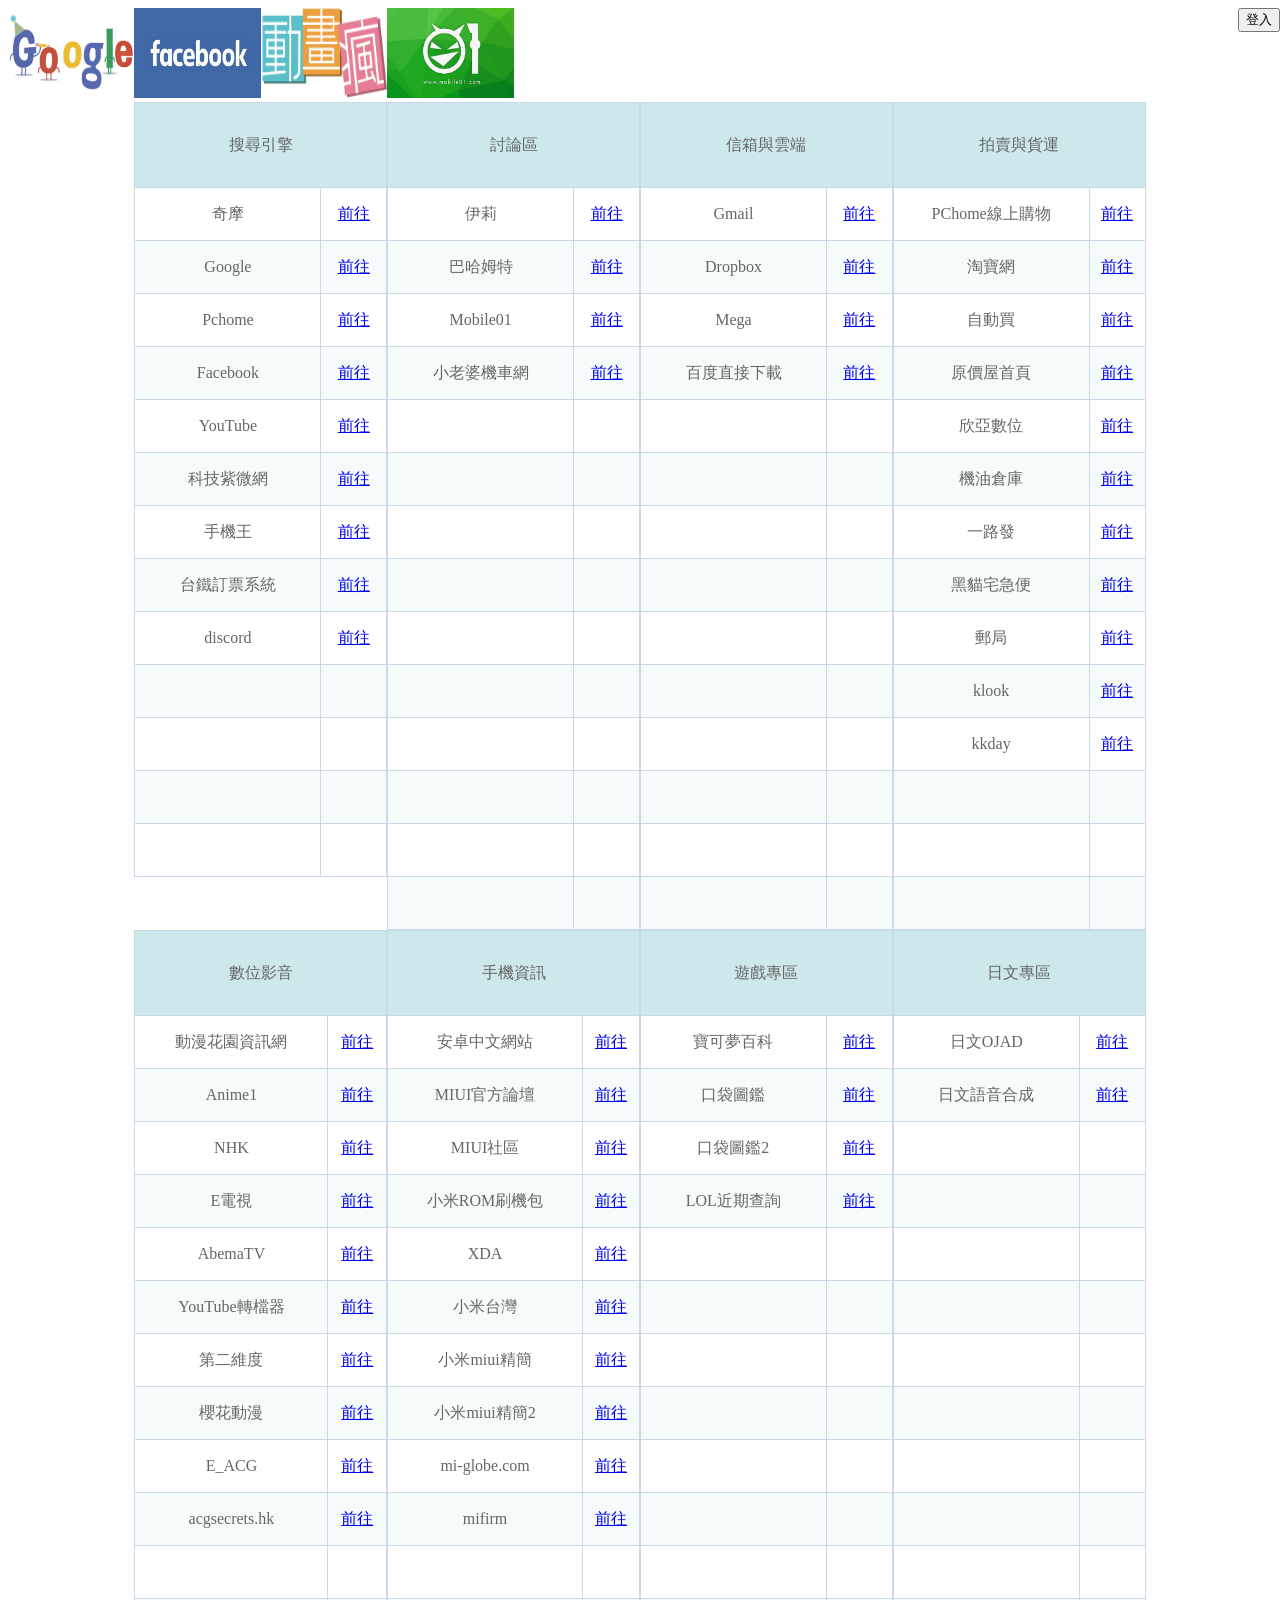
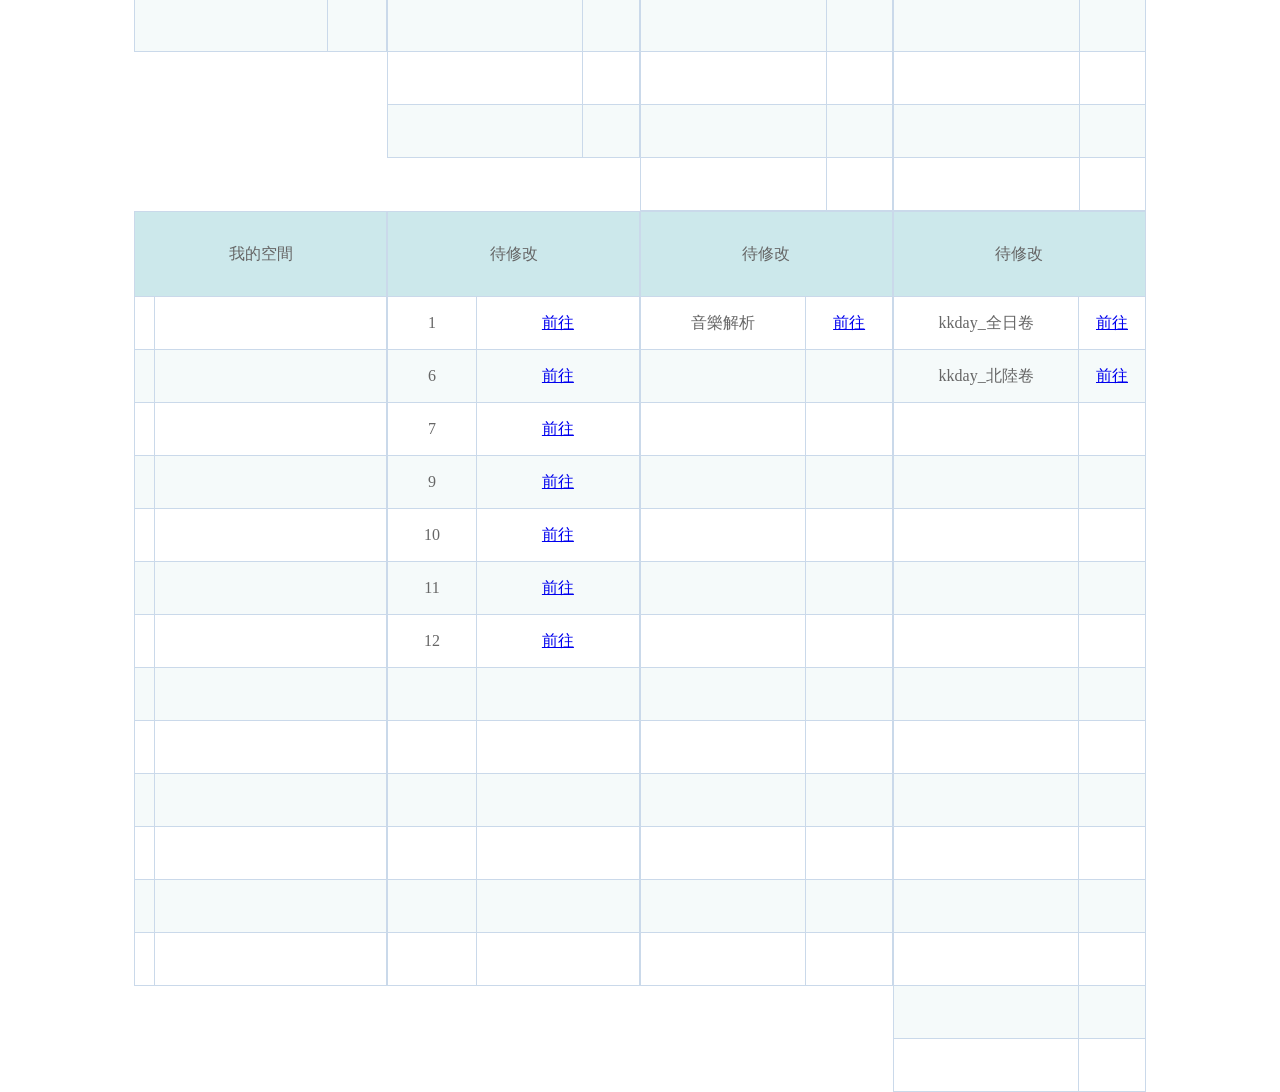
==== commit 5749a037: "重新設計響應式導航首頁" ====
--- a/index_old.html
+++ b/index_old.html
@@ -17,7 +17,6 @@
 		});
 	</script>
 	<script>
-        //var url = 'http://kurain.myds.me:18080/HomePage/home/getDatas';
         var url = 'https://script.googleusercontent.com/macros/echo?user_content_key=[base64]&lib=MfUTEFOgN9-TtFqK6idcWm3uMSBuboRQq';
         fetch(url).then((respons) => {
         return respons.json();
@@ -186,16 +185,6 @@
 				    	</tr>
 				    	<tr>
 				    		<td>
-				    			<div></div>
-				    		</td>
-				    		<td>
-						    	<div align="center">
-						    		<a href="http://kurain6.myds.me:8080/Home/" onclick="javascirpt:fn(this)">前往</a>
-						    	</div>
-							</td>
-				    	</tr>
-				    	<tr>
-				    		<td>
 				    			<div>科技紫微網</div>
 				    		</td>
 				    		<td>
@@ -231,16 +220,6 @@
 				    		<td>
 						    	<div align="center">
 						    		<a href="https://discord.com/channels/@me" onclick="javascirpt:fn(this)">前往</a>
-						    	</div>
-							</td>
-				    	</tr>
-				    	<tr>
-				    		<td>
-				    			<div>test</div>
-				    		</td>
-				    		<td>
-						    	<div align="center">
-						    		<a href="http://kurain6.myds.me:8080/Home/google.com.tw" onclick="javascirpt:fn(this)">前往</a>
 						    	</div>
 							</td>
 				    	</tr>
@@ -332,16 +311,6 @@
 				    	</tr>
 				    	<tr>
 				    		<td>
-				    			<div>卡提諾</div>
-				    		</td>
-				    		<td>
-						    	<div align="center">
-						    		<a href="http://ck101.com/index.php" onclick="javascirpt:fn(this)">前往</a>
-						    	</div>
-							</td>
-				    	</tr>
-				    	<tr>
-				    		<td>
 				    			<div>小老婆機車網</div>
 				    		</td>
 				    		<td>
@@ -488,16 +457,6 @@
 						    	</div>
 							</td>
 				    	</tr>
-				    	<tr>
-				    		<td>
-				    			<div>星空不寂寞</div>
-				    		</td>
-				    		<td>
-						    	<div align="center">
-						    		<a href="http://www.xingkbjm.com/" onclick="javascirpt:fn(this)">前往</a>
-						    	</div>
-							</td>
-				    	</tr>
 				    	<tr id="nullTr0">
 				    		<td>
 				    			<div align="center"></div>
@@ -658,16 +617,6 @@
 				    	</tr>
 				    	<tr>
 				    		<td>
-				    			<div></div>
-				    		</td>
-				    		<td>
-						    	<div align="center">
-						    		<a href="http://kurain6.myds.me:8080/Home/" onclick="javascirpt:fn(this)">前往</a>
-						    	</div>
-							</td>
-				    	</tr>
-				    	<tr>
-				    		<td>
 				    			<div>一路發</div>
 				    		</td>
 				    		<td>
@@ -831,16 +780,6 @@
 				    	</tr>
 				    	<tr>
 				    		<td>
-				    			<div>jpmarumaru</div>
-				    		</td>
-				    		<td>
-						    	<div align="center">
-						    		<a href="https://www.jpmarumaru.com/tw/index.asp" onclick="javascirpt:fn(this)">前往</a>
-						    	</div>
-							</td>
-				    	</tr>
-				    	<tr>
-				    		<td>
 				    			<div>YouTube轉檔器</div>
 				    		</td>
 				    		<td>
@@ -851,16 +790,6 @@
 				    	</tr>
 				    	<tr>
 				    		<td>
-				    			<div>ACG動漫網</div>
-				    		</td>
-				    		<td>
-						    	<div align="center">
-						    		<a href="https://www.agefans.tv/" onclick="javascirpt:fn(this)">前往</a>
-						    	</div>
-							</td>
-				    	</tr>
-				    	<tr>
-				    		<td>
 				    			<div>第二維度</div>
 				    		</td>
 				    		<td>
@@ -876,16 +805,6 @@
 				    		<td>
 						    	<div align="center">
 						    		<a href="http://www.yhdm.tv/" onclick="javascirpt:fn(this)">前往</a>
-						    	</div>
-							</td>
-				    	</tr>
-				    	<tr>
-				    		<td>
-				    			<div>惡魔島動漫</div>
-				    		</td>
-				    		<td>
-						    	<div align="center">
-						    		<a href="https://www.emddm.org/" onclick="javascirpt:fn(this)">前往</a>
 						    	</div>
 							</td>
 				    	</tr>
@@ -953,16 +872,6 @@
 				    <tbody id="tbody_6">
 				    	<tr>
 				    		<td>
-				    			<div>Engadget 中文版</div>
-				    		</td>
-				    		<td>
-						    	<div align="center">
-						    		<a href="http://chinese.engadget.com/" onclick="javascirpt:fn(this)">前往</a>
-						    	</div>
-							</td>
-				    	</tr>
-				    	<tr>
-				    		<td>
 				    			<div>安卓中文網站</div>
 				    		</td>
 				    		<td>
@@ -1415,26 +1324,6 @@
 						</tr>
 				    </thead>
 				    <tbody id="tbody_9">
-				    	<tr>
-				    		<td>
-				    			<div>MyMas</div>
-				    		</td>
-				    		<td>
-						    	<div align="center">
-						    		<a href="http://kurain6.myds.me:8080/Home/:5000" onclick="javascirpt:fn(this)">前往</a>
-						    	</div>
-							</td>
-				    	</tr>
-				    	<tr>
-				    		<td>
-				    			<div>MyMail</div>
-				    		</td>
-				    		<td>
-						    	<div align="center">
-						    		<a href="http://kurain6.myds.me:8080/mail/" onclick="javascirpt:fn(this)">前往</a>
-						    	</div>
-							</td>
-				    	</tr>
 				    	<tr id="nullTr0">
 				    		<td>
 				    			<div align="center"></div>
@@ -1586,16 +1475,6 @@
 				    	</tr>
 				    	<tr>
 				    		<td>
-				    			<div>8</div>
-				    		</td>
-				    		<td>
-						    	<div align="center">
-						    		<a href="https://www.1080fhd.com/" onclick="javascirpt:fn(this)">前往</a>
-						    	</div>
-							</td>
-				    	</tr>
-				    	<tr>
-				    		<td>
 				    			<div>9</div>
 				    		</td>
 				    		<td>
@@ -1631,16 +1510,6 @@
 				    		<td>
 						    	<div align="center">
 						    		<a href="https://www.sehuatang.org/index.php" onclick="javascirpt:fn(this)">前往</a>
-						    	</div>
-							</td>
-				    	</tr>
-				    	<tr>
-				    		<td>
-				    			<div>13</div>
-				    		</td>
-				    		<td>
-						    	<div align="center">
-						    		<a href="https://jd.kx7t.site/2048/thread.php?fid-3-page-1.html" onclick="javascirpt:fn(this)">前往</a>
 						    	</div>
 							</td>
 				    	</tr>
@@ -1721,26 +1590,6 @@
 				    		<td>
 						    	<div align="center">
 						    		<a href="https://music.zhuolin.wang/" onclick="javascirpt:fn(this)">前往</a>
-						    	</div>
-							</td>
-				    	</tr>
-				    	<tr>
-				    		<td>
-				    			<div>墨灵音乐</div>
-				    		</td>
-				    		<td>
-						    	<div align="center">
-						    		<a href="https://music.qugeek.com/app/" onclick="javascirpt:fn(this)">前往</a>
-						    	</div>
-							</td>
-				    	</tr>
-				    	<tr>
-				    		<td>
-				    			<div>聊天室</div>
-				    		</td>
-				    		<td>
-						    	<div align="center">
-						    		<a href="http://kurain.myds.me:7070/Home/messageServer/loginPage" onclick="javascirpt:fn(this)">前往</a>
 						    	</div>
 							</td>
 				    	</tr>
@@ -2048,4 +1897,4 @@
 	
 		
 </body>
-</html>+</html>
--- a/css/index.css
+++ b/css/index.css
@@ -8,4 +8,67 @@
     top: 0px;
     right: 0px;
     width : 25px;
-}+}
+
+.google-menu-container {
+    position: absolute;
+    top: 20px;
+    right: 20px;
+}
+
+.google-menu-button {
+    background-color: transparent;
+    border: none;
+    cursor: pointer;
+    padding: 8px;
+    border-radius: 50%;
+    display: flex;
+    align-items: center;
+    justify-content: center;
+}
+
+.google-menu-button:hover {
+    background-color: rgba(255, 255, 255, 0.2);
+}
+
+.google-menu-button svg {
+    fill: white;
+    width: 24px;
+    height: 24px;
+}
+
+.google-menu {
+    display: none;
+    position: absolute;
+    right: 0;
+    top: 50px;
+    background-color: white;
+    border-radius: 8px;
+    box-shadow: 0 2px 10px rgba(0,0,0,0.2);
+    padding: 10px;
+    width: 320px;
+    z-index: 1000;
+    grid-template-columns: repeat(3, 1fr);
+    gap: 10px;
+}
+
+.google-menu.show {
+    display: grid;
+}
+
+.google-menu-item {
+    display: flex;
+    flex-direction: column;
+    align-items: center;
+    justify-content: center;
+    padding: 10px;
+    border-radius: 8px;
+    text-decoration: none;
+    color: #333;
+    font-size: 14px;
+    transition: background-color 0.3s ease;
+}
+
+.google-menu-item:hover {
+    background-color: #f0f0f0;
+}
